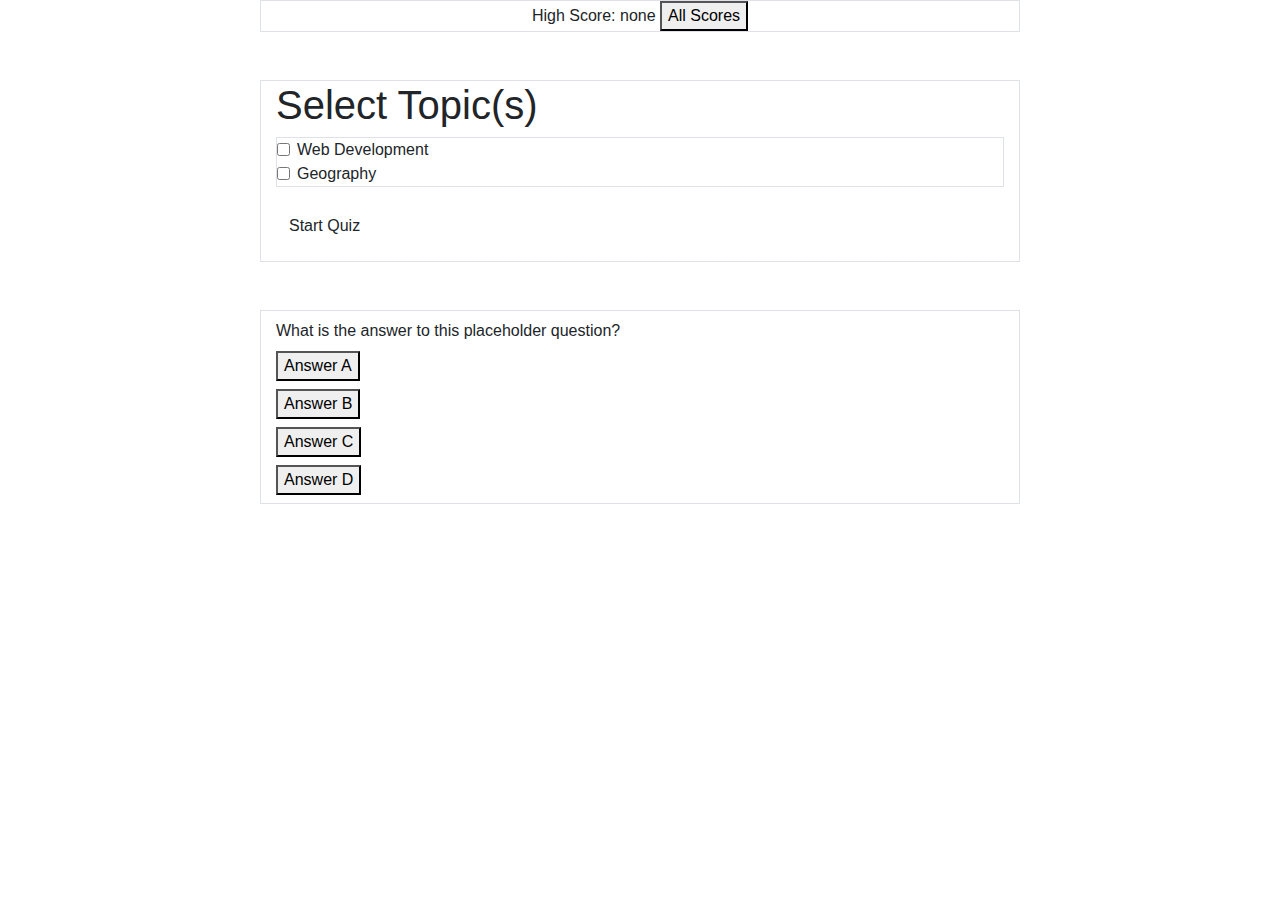
==== index.html @ 75f1e75c "added logic to dynamically load topics into the topic element" ====
<!DOCTYPE html>
<html lang="en">

<head>
    <meta charset="UTF-8">
    <meta name="viewport" content="width=device-width, initial-scale=1, shrink-to-fit=no">
    <link rel="stylesheet" href="https://stackpath.bootstrapcdn.com/bootstrap/4.3.1/css/bootstrap.min.css" integrity="sha384-ggOyR0iXCbMQv3Xipma34MD+dH/1fQ784/j6cY/iJTQUOhcWr7x9JvoRxT2MZw1T" crossorigin="anonymous">
    <link rel="stylesheet" type="text/css" href="assets/css/style.css">
    <title>Trivia Time</title>
</head>

<body>

    <header class="container bg-blue mb-5">
        <div class="row">
            <div class="col-lg-2"></div>
            <div class="col-lg-8 text-center border">
                High Score: <span id="highScore">none</span>
                <a href="./scores.html"><button>All Scores</button></a>
            </div>
        </div>
    </header>

    <section class="container bg-white my-5">

        <div class="row">

            <div class="col-lg-2"></div>
            <div class="col-lg-8 border">

                <form class="mb-3" id="passGenForm">

                    <h1>Select Topic(s)</h1>

                    <div class="border" id="topics">

                        <div class="form-check">
                            <input class="form-check-input" type="checkbox" id="wantLowercase">
                            <label class="form-check-label mr-4" for="wantLowercase">Lowercase Letters</label>
                        </div>
                        
                        <div class="form-check">
                            <input class="form-check-input" type="checkbox" id="wantUppercase">
                            <label class="form-check-label mr-4" for="wantUppercase">Uppercase Letters</label>
                        </div>

                        <div class="form-check">
                            <input class="form-check-input" type="checkbox" id="wantNumbers">
                            <label class="form-check-label mr-4" for="wantNumbers">Numbers</label>
                        </div>

                        <div class="form-check">
                            <input class="form-check-input" type="checkbox" id="wantSpecialChars">
                            <label class="form-check-label mr-4" for="wantSpecialChars">Special Characters</label>
                        </div>

                    </div>

                    <small id="checkboxHelpBlock" class="form-text helpText"></small>

                    <button type="button" class="btn rounded-0 mt-3" id="start">Start Quiz</button>

                </form>

            </div>

        </div>

    </section>

    <section class="container bg-white my-5">

        <div class="row">

            <div class="col-lg-2"></div>
            <div class="col-lg-8 border">
                <div class="w-100 my-2" id="question">What is the answer to this placeholder question?</div>
                <div class="my-2"><button id="answerA">Answer A</button></div>
                <div class="my-2"><button id="answerB">Answer B</button></div>
                <div class="my-2"><button id="answerC">Answer C</button></div>
                <div class="my-2"><button id="answerD">Answer D</button></div>
            </div>

        </div>

    </section>

    <script src="assets/scripts/quiz_questions/coding.js"></script>
    <script src="assets/scripts/quiz_questions/geography.js"></script>
    <script src="assets/scripts/script.js"></script>

</body>

</html>
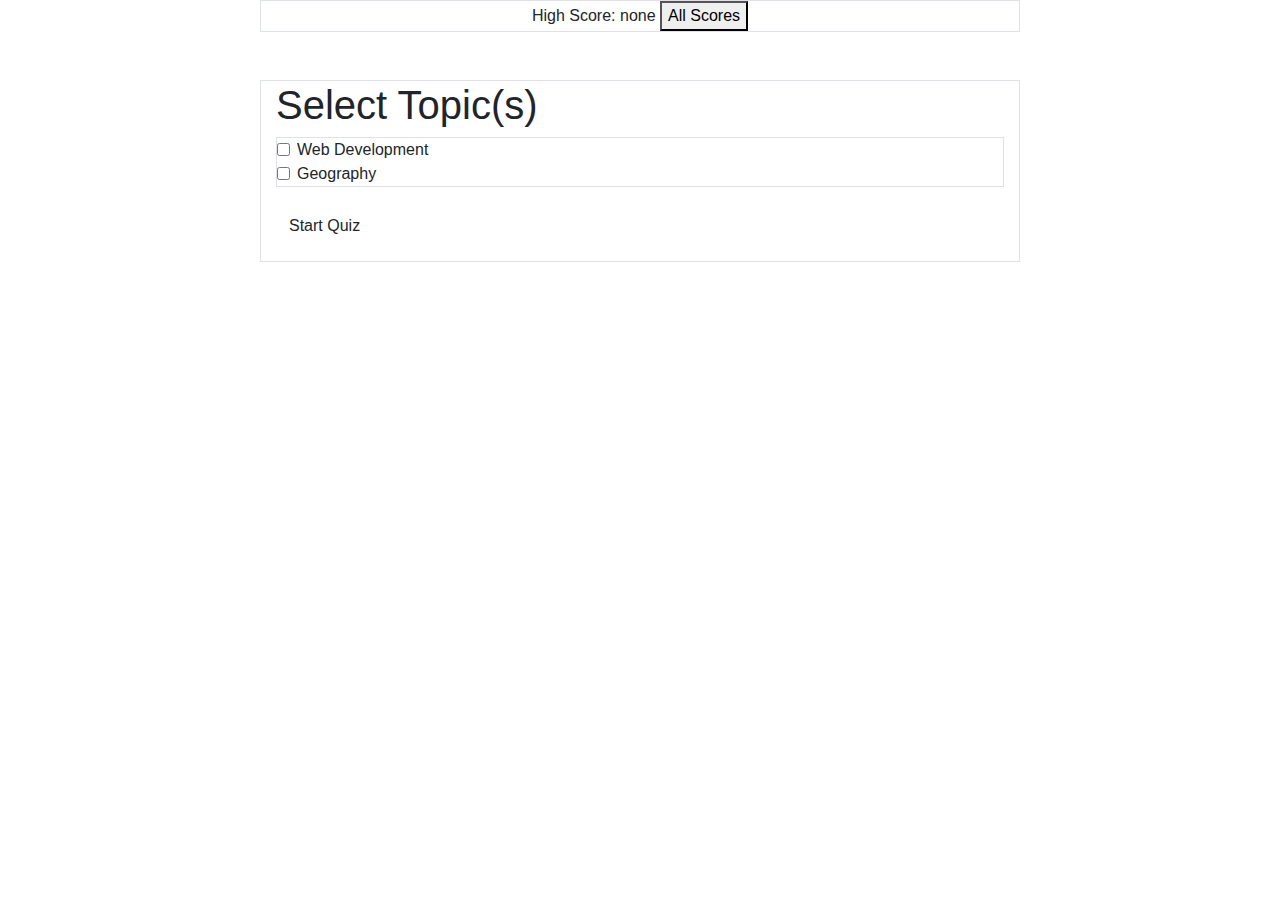
==== commit dc5c01a1: "added logic to validate topic input and generate randomized quiz" ====
--- a/index.html
+++ b/index.html
@@ -28,7 +28,7 @@
             <div class="col-lg-2"></div>
             <div class="col-lg-8 border">
 
-                <form class="mb-3" id="passGenForm">
+                <form class="mb-3" id="topicSelectForm">
 
                     <h1>Select Topic(s)</h1>
 
@@ -56,7 +56,7 @@
 
                     </div>
 
-                    <small id="checkboxHelpBlock" class="form-text helpText"></small>
+                    <small id="topicsHelpBlock" class="form-text helpText"></small>
 
                     <button type="button" class="btn rounded-0 mt-3" id="start">Start Quiz</button>
 
@@ -68,7 +68,7 @@
 
     </section>
 
-    <section class="container bg-white my-5">
+    <section class="container bg-white my-5 d-none">
 
         <div class="row">
 
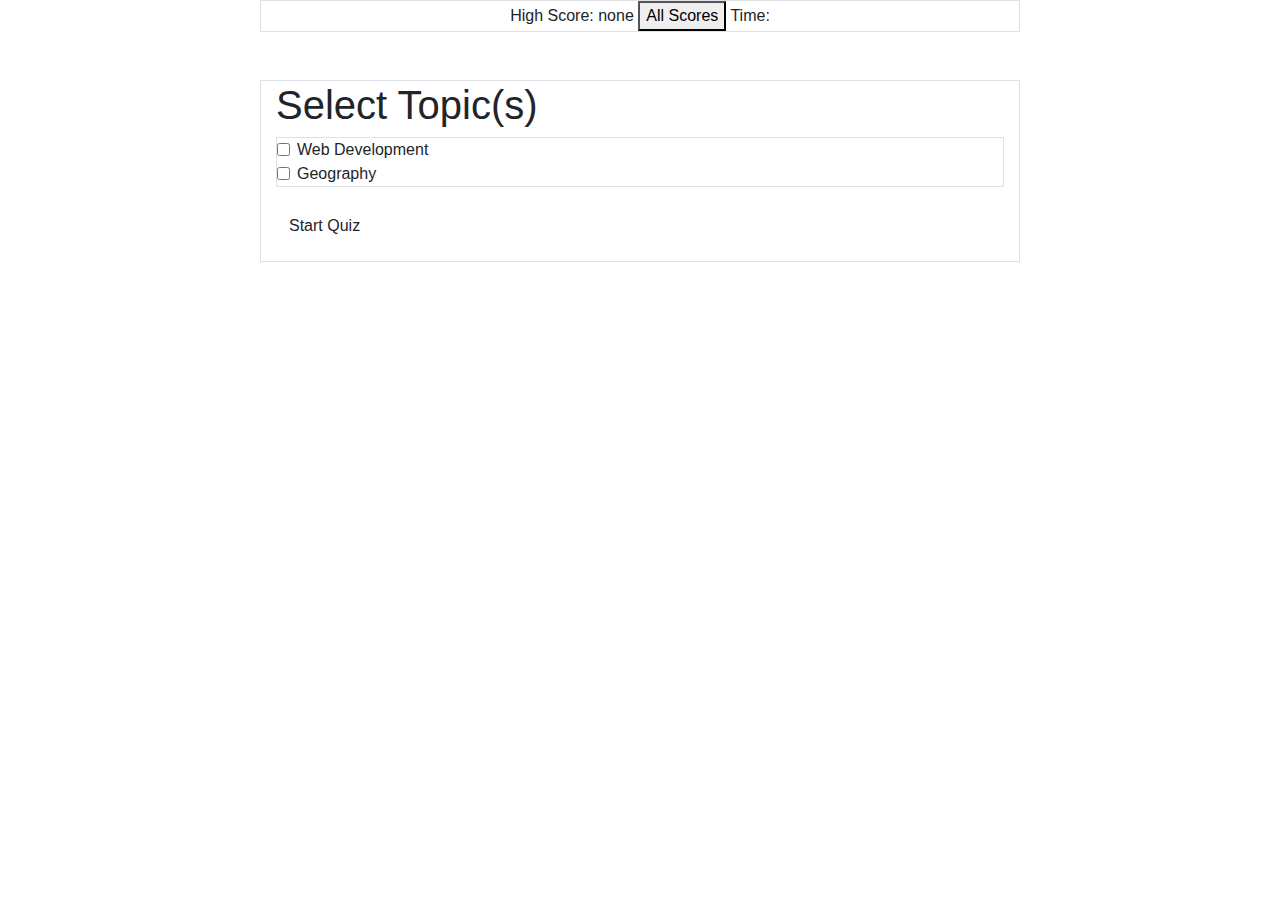
==== commit 384f79e9: "added logic to capture and save score to local storage" ====
--- a/index.html
+++ b/index.html
@@ -17,11 +17,12 @@
             <div class="col-lg-8 text-center border">
                 High Score: <span id="highScore">none</span>
                 <a href="./scores.html"><button>All Scores</button></a>
+                Time: <span id="timer"></span>
             </div>
         </div>
     </header>
 
-    <section class="container bg-white my-5">
+    <section id="topicSelectSection" class="container bg-white my-5">
 
         <div class="row">
 
@@ -68,17 +69,19 @@
 
     </section>
 
-    <section class="container bg-white my-5 d-none">
+    <section id="quizSection" class="container bg-white my-5 d-none">
 
         <div class="row">
 
             <div class="col-lg-2"></div>
             <div class="col-lg-8 border">
                 <div class="w-100 my-2" id="question">What is the answer to this placeholder question?</div>
-                <div class="my-2"><button id="answerA">Answer A</button></div>
-                <div class="my-2"><button id="answerB">Answer B</button></div>
-                <div class="my-2"><button id="answerC">Answer C</button></div>
-                <div class="my-2"><button id="answerD">Answer D</button></div>
+                <div id="answers">
+                    <div class="my-2"><button>Answer A</button></div>
+                    <div class="my-2"><button>Answer B</button></div>
+                    <div class="my-2"><button>Answer C</button></div>
+                    <div class="my-2"><button>Answer D</button></div>
+                </div>
             </div>
 
         </div>
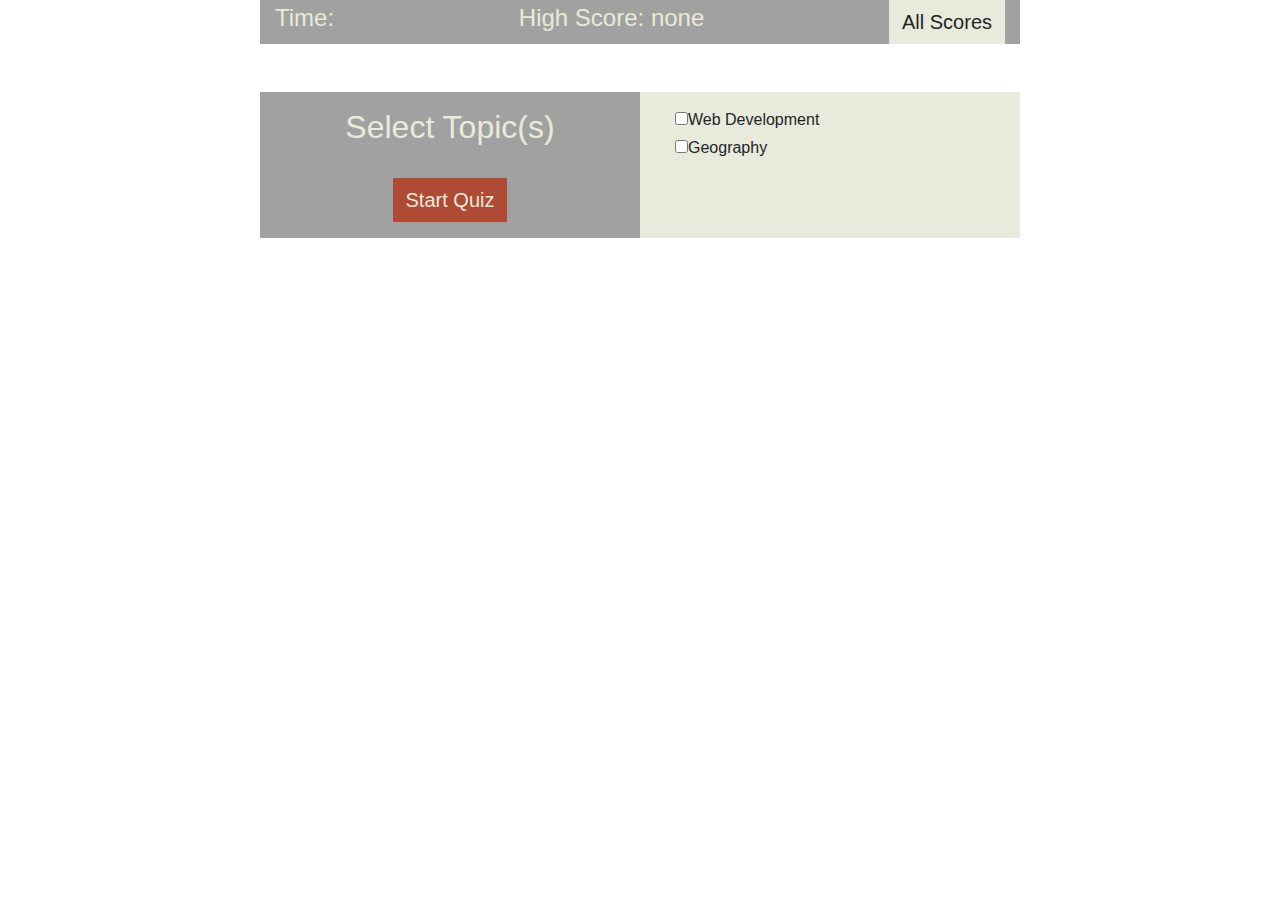
==== commit f5e2fb7d: "added styling to project" ====
--- a/index.html
+++ b/index.html
@@ -9,57 +9,37 @@
     <title>Trivia Time</title>
 </head>
 
-<body>
+<body class="bg-white">
 
-    <header class="container bg-blue mb-5">
+    <header class="container text-milk text-size-24 mb-5">
         <div class="row">
             <div class="col-lg-2"></div>
-            <div class="col-lg-8 text-center border">
-                High Score: <span id="highScore">none</span>
-                <a href="./scores.html"><button>All Scores</button></a>
-                Time: <span id="timer"></span>
+            <div class="col-lg-8 text-center bg-fog">
+                <span>High Score: <span id="highScore">none</span></span>
+                <a href="./scores.html"><button class="btn rounded-0 bg-milk float-right">All Scores</button></a>
+                <div class="float-sm-left">Time: <span id="timer"></span></div>
             </div>
         </div>
     </header>
 
-    <section id="topicSelectSection" class="container bg-white my-5">
+    <section id="topicSelectSection" class="container my-5">
 
         <div class="row">
 
             <div class="col-lg-2"></div>
-            <div class="col-lg-8 border">
+            <div class="col-lg-8">
 
-                <form class="mb-3" id="topicSelectForm">
+                <form class="row" id="topicSelectForm">
 
-                    <h1>Select Topic(s)</h1>
-
-                    <div class="border" id="topics">
-
-                        <div class="form-check">
-                            <input class="form-check-input" type="checkbox" id="wantLowercase">
-                            <label class="form-check-label mr-4" for="wantLowercase">Lowercase Letters</label>
-                        </div>
-                        
-                        <div class="form-check">
-                            <input class="form-check-input" type="checkbox" id="wantUppercase">
-                            <label class="form-check-label mr-4" for="wantUppercase">Uppercase Letters</label>
-                        </div>
-
-                        <div class="form-check">
-                            <input class="form-check-input" type="checkbox" id="wantNumbers">
-                            <label class="form-check-label mr-4" for="wantNumbers">Numbers</label>
-                        </div>
-
-                        <div class="form-check">
-                            <input class="form-check-input" type="checkbox" id="wantSpecialChars">
-                            <label class="form-check-label mr-4" for="wantSpecialChars">Special Characters</label>
-                        </div>
-
+                    <div class="col-md-6 bg-fog text-center">
+                        <h2 class="text-milk my-3">Select Topic(s)</h2>
+                        <small id="topicsHelpBlock" class="form-text helpText"></small>
+                        <button type="button" class="btn rounded-0 text-milk bg-clay my-3" id="start">Start Quiz</button>
                     </div>
 
-                    <small id="topicsHelpBlock" class="form-text helpText"></small>
-
-                    <button type="button" class="btn rounded-0 mt-3" id="start">Start Quiz</button>
+                    <div class="col-md-6 bg-milk">
+                        <div id="topics" class="my-3"></div>
+                    </div>
 
                 </form>
 
@@ -74,19 +54,37 @@
         <div class="row">
 
             <div class="col-lg-2"></div>
-            <div class="col-lg-8 border">
-                <div class="w-100 my-2" id="question">What is the answer to this placeholder question?</div>
-                <div id="answers">
-                    <div class="my-2"><button>Answer A</button></div>
-                    <div class="my-2"><button>Answer B</button></div>
-                    <div class="my-2"><button>Answer C</button></div>
-                    <div class="my-2"><button>Answer D</button></div>
-                </div>
+            <div class="col-lg-8 bg-milk">
+                <div class="w-100 text-center my-4" id="question"></div>
+                <div id="answers"></div>
             </div>
 
         </div>
 
     </section>
+
+    <section id="initialsInput" class="container bg-white my-5 d-none">
+        <div class="row">
+            <div class="col-lg-2"></div>
+            <div class="col-lg-8 bg-milk">
+
+                <form class="mb-3">
+
+                    <div class="form-group">
+                        <label class="text-size-24" for="initials">Enter Your Initials!</label>
+                        <input type="text" class="form-control rounded-0" id="initials">
+                    </div>
+
+                    <button type="submit" class="btn rounded-0 bg-clay text-milk mt-3" id="submitInitials">Submit</button>
+
+                </form>
+
+            </div>
+        </div>
+    </section>
+
+    <audio src="assets/sounds/correct.wav" id="correctChime"></audio>
+    <audio src="assets/sounds/incorrect.wav" id="incorrectChime"></audio>
 
     <script src="assets/scripts/quiz_questions/coding.js"></script>
     <script src="assets/scripts/quiz_questions/geography.js"></script>
--- a/assets/css/style.css
+++ b/assets/css/style.css
@@ -0,0 +1,35 @@
+#question {
+    font-size: 26px;
+}
+
+.text-size-24 {
+    font-size: 24px;
+}
+
+.text-size-20 {
+    font-size: 20px;
+}
+
+.bg-milk {
+    background-color: #e8eadc;
+}
+
+.text-milk {
+    color: #e8eadc;
+}
+
+.bg-fog {
+    background-color: #a2a1a1;
+}
+
+.bg-clay {
+    background-color: #af4a35;
+}
+
+.bg-brick {
+    background-color: #987c7c;
+}
+
+.btn {
+    font-size: 20px;
+}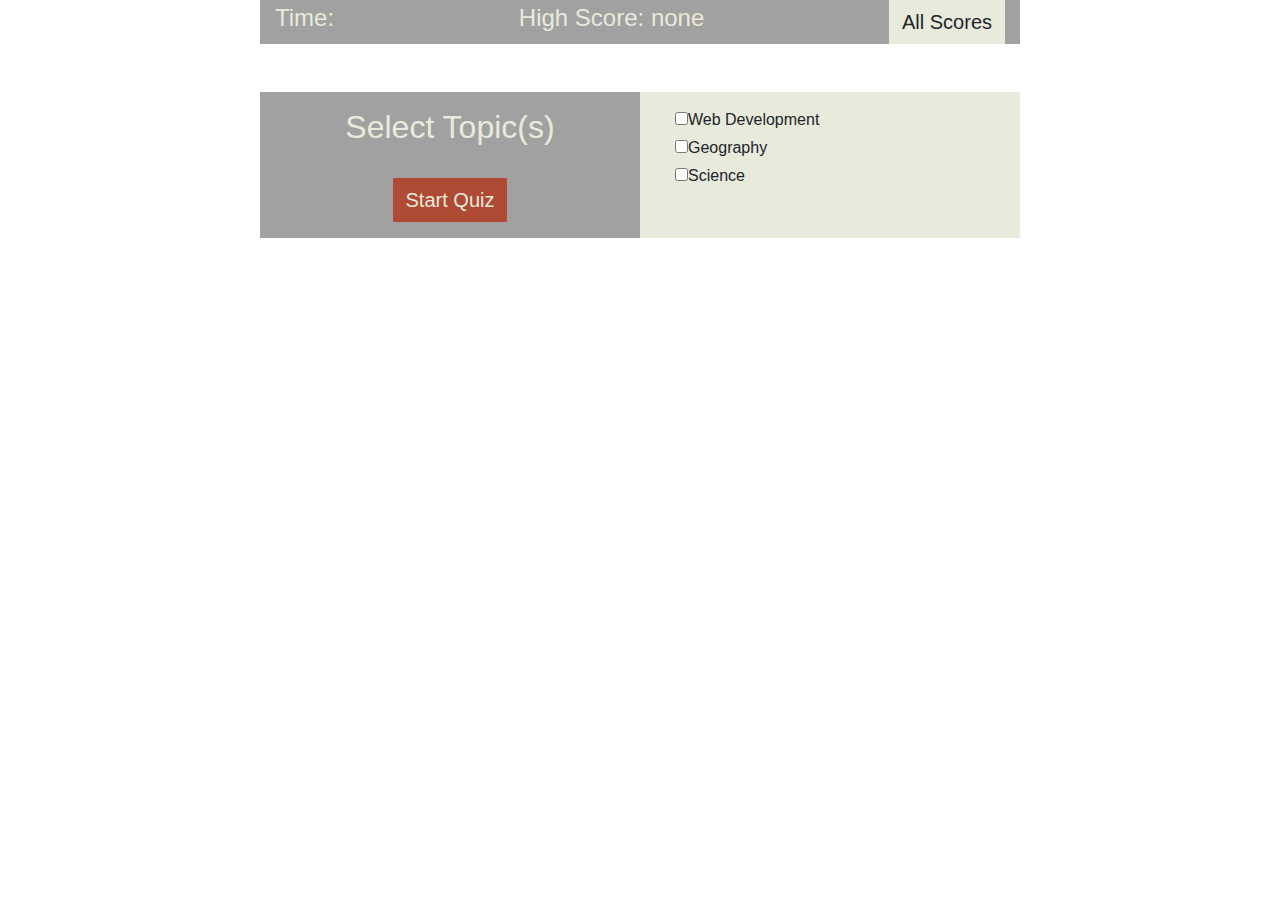
==== commit f52c805f: "added a science quiz" ====
--- a/index.html
+++ b/index.html
@@ -88,6 +88,7 @@
 
     <script src="assets/scripts/quiz_questions/coding.js"></script>
     <script src="assets/scripts/quiz_questions/geography.js"></script>
+    <script src="assets/scripts/quiz_questions/science.js"></script>
     <script src="assets/scripts/script.js"></script>
 
 </body>
